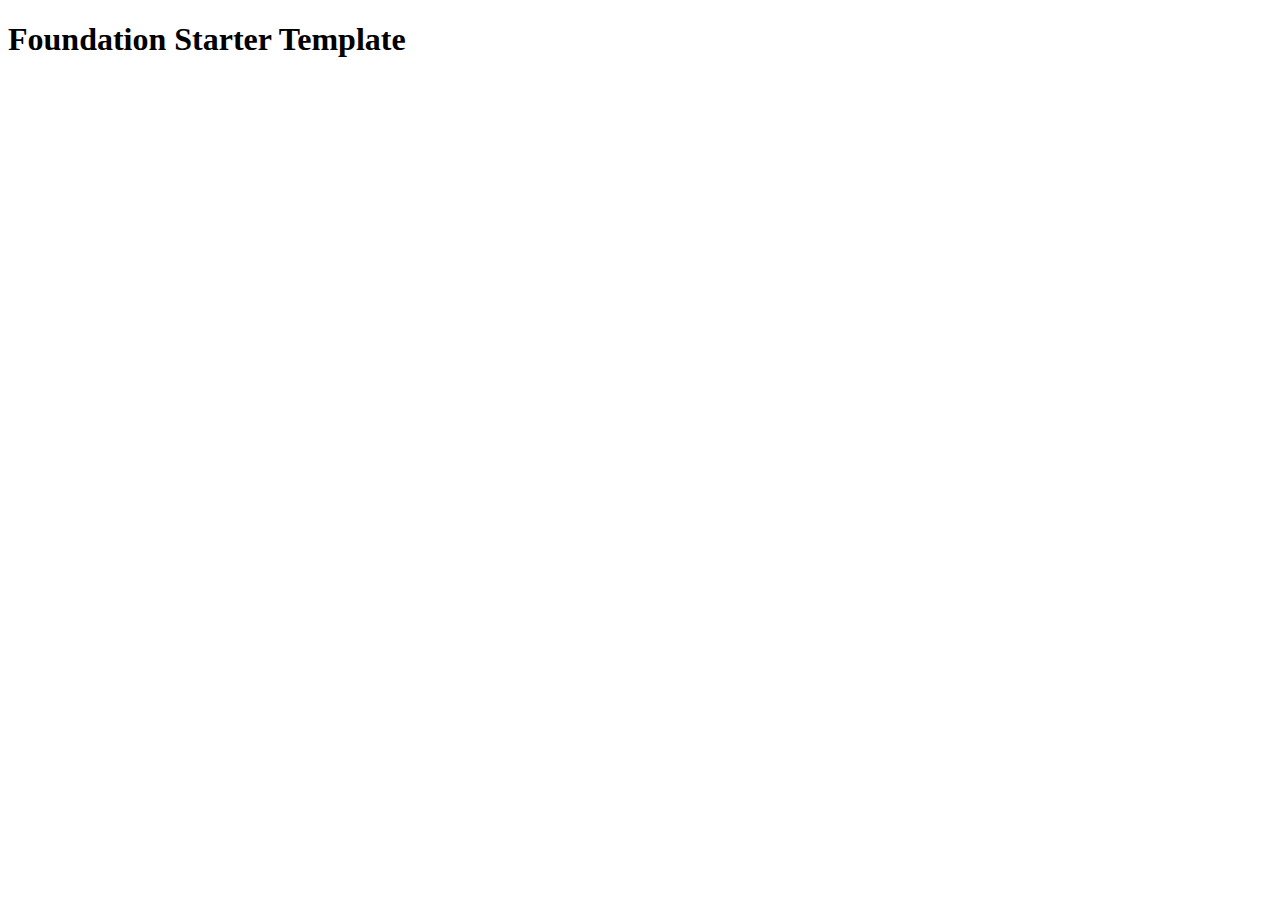
==== test.html @ cc895e9f "initialized test.html, loaded foundation starter template, linked css and script" ====
<!-- Foundation Starter HTML -->

<!doctype html>
<html class="no-js" lang="en">
  <head>
    <meta charset="utf-8" />
    <meta http-equiv="x-ua-compatible" content="ie=edge">
    <meta name="viewport" content="width=device-width, initial-scale=1.0" />
    <title>Foundation Starter Template</title>
    <link rel="stylesheet" href="css/foundation.css"/>
    <link rel="stylesheet" href="style.css">
  </head>
  <body>
    <h1>Foundation Starter Template</h1>



    
    <!-- Foundation JS -->
    <script src="js/vendor/jquery.js"></script>
    <script src="js/vendor/what-input.js"></script>
    <script src="js/vendor/foundation.min.js"></script>
    <script>$(document).foundation();</script>
    <!-- jQuery CDN -->
    <script src="https://code.jquery.com/jquery-3.4.1.js" integrity="sha256-WpOohJOqMqqyKL9FccASB9O0KwACQJpFTUBLTYOVvVU=" crossorigin="anonymous"></script>
    <!-- Our JS -->
    <script src="script.js"></script>
  </body>
</html>
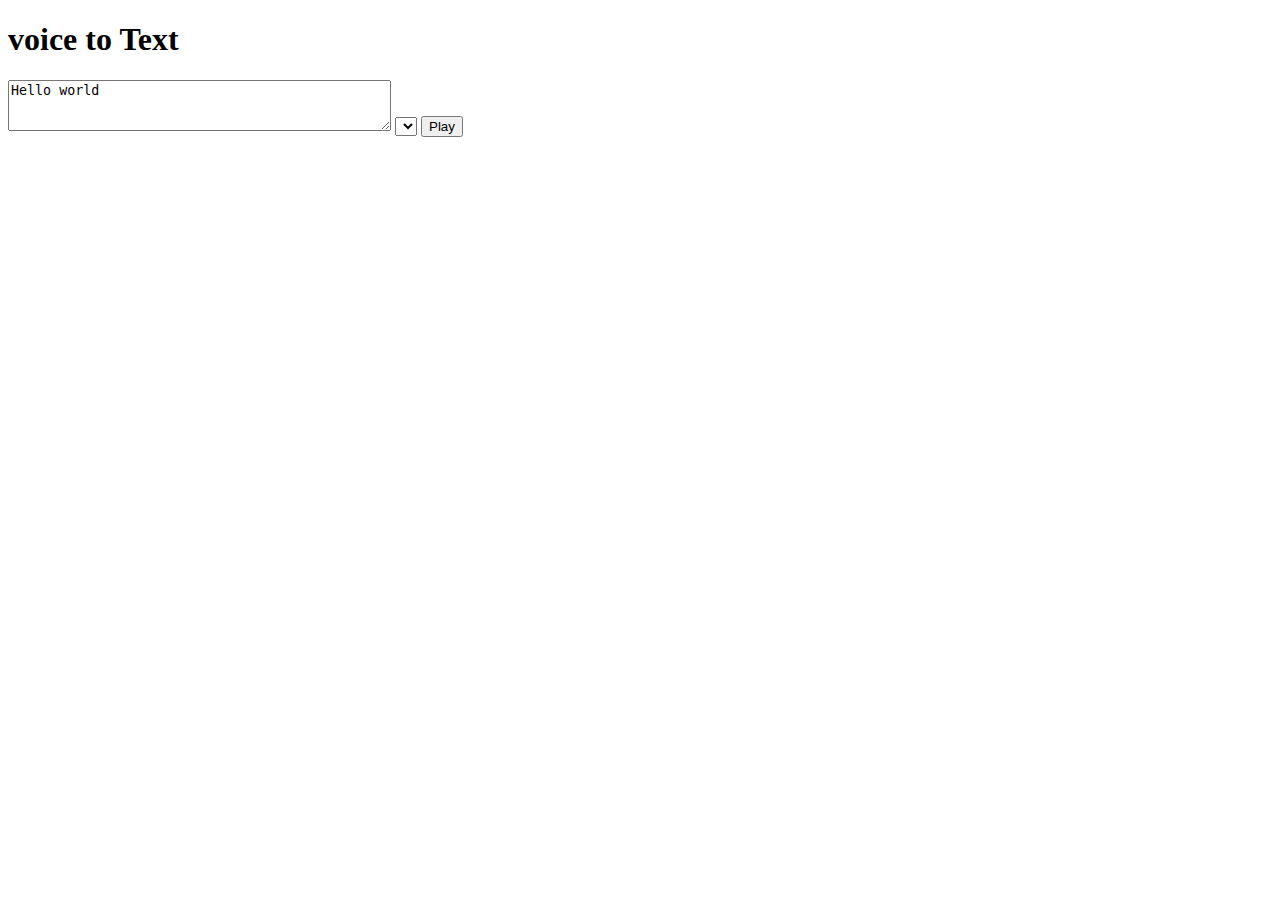
==== commit 517bb2e8: "Js codes moved from text.html to voicegenerator.JS" ====
--- a/test.html
+++ b/test.html
@@ -1,29 +1,42 @@
-<!-- Foundation Starter HTML -->
+<!DOCTYPE html>
+<html lang="en">
+<head>
+    <meta charset="UTF-8">
+    <meta name="viewport" content="width=device-width, initial-scale=1.0">
+    <meta http-equiv="X-UA-Compatible" content="ie=edge">
+    <title>Document</title>
+</head>
+<body>
 
-<!doctype html>
-<html class="no-js" lang="en">
-  <head>
-    <meta charset="utf-8" />
-    <meta http-equiv="x-ua-compatible" content="ie=edge">
-    <meta name="viewport" content="width=device-width, initial-scale=1.0" />
-    <title>Foundation Starter Template</title>
-    <link rel="stylesheet" href="css/foundation.css"/>
-    <link rel="stylesheet" href="style.css">
-  </head>
-  <body>
-    <h1>Foundation Starter Template</h1>
+    <div class="container">
+      <h1>voice to Text</h1>
+     
+      <script type="text/javascript">
+      function playTextToVoice(voice)
+      var = queryURL = "https://code.responsivevoice.org/responsivevoice.js?" + voice + "key=Naly0A17"
+      
+      
+      </script>
 
+    <script src="https://code.responsivevoice.org/responsivevoice.js"></script>
+    <script src="https://code.jquery.com/jquery-2.1.4.min.js"></script>
+    
+    <textarea id="text" cols="45" rows="3">Hello world</textarea>
+    
+    <select id="voiceselection"></select> 
+    
+    <input 
+    onclick="responsiveVoice.speak($('#text').val(),$('#voiceselection').val());" 
+    type="button" 
+    value="Play" 
+    />
+    
 
-
-    
-    <!-- Foundation JS -->
-    <script src="js/vendor/jquery.js"></script>
-    <script src="js/vendor/what-input.js"></script>
-    <script src="js/vendor/foundation.min.js"></script>
-    <script>$(document).foundation();</script>
-    <!-- jQuery CDN -->
-    <script src="https://code.jquery.com/jquery-3.4.1.js" integrity="sha256-WpOohJOqMqqyKL9FccASB9O0KwACQJpFTUBLTYOVvVU=" crossorigin="anonymous"></script>
-    <!-- Our JS -->
-    <script src="script.js"></script>
-  </body>
-</html>
+      <script src="https://code.responsivevoice.org/responsivevoice.js?key=Naly0A17">
+      
+      
+      </script>
+      <script src="https://cdnjs.cloudflare.com/ajax/libs/jquery/3.2.1/jquery.min.js"></script>
+      <script src= "voicegenerator.js"></script>
+</body>
+</html>